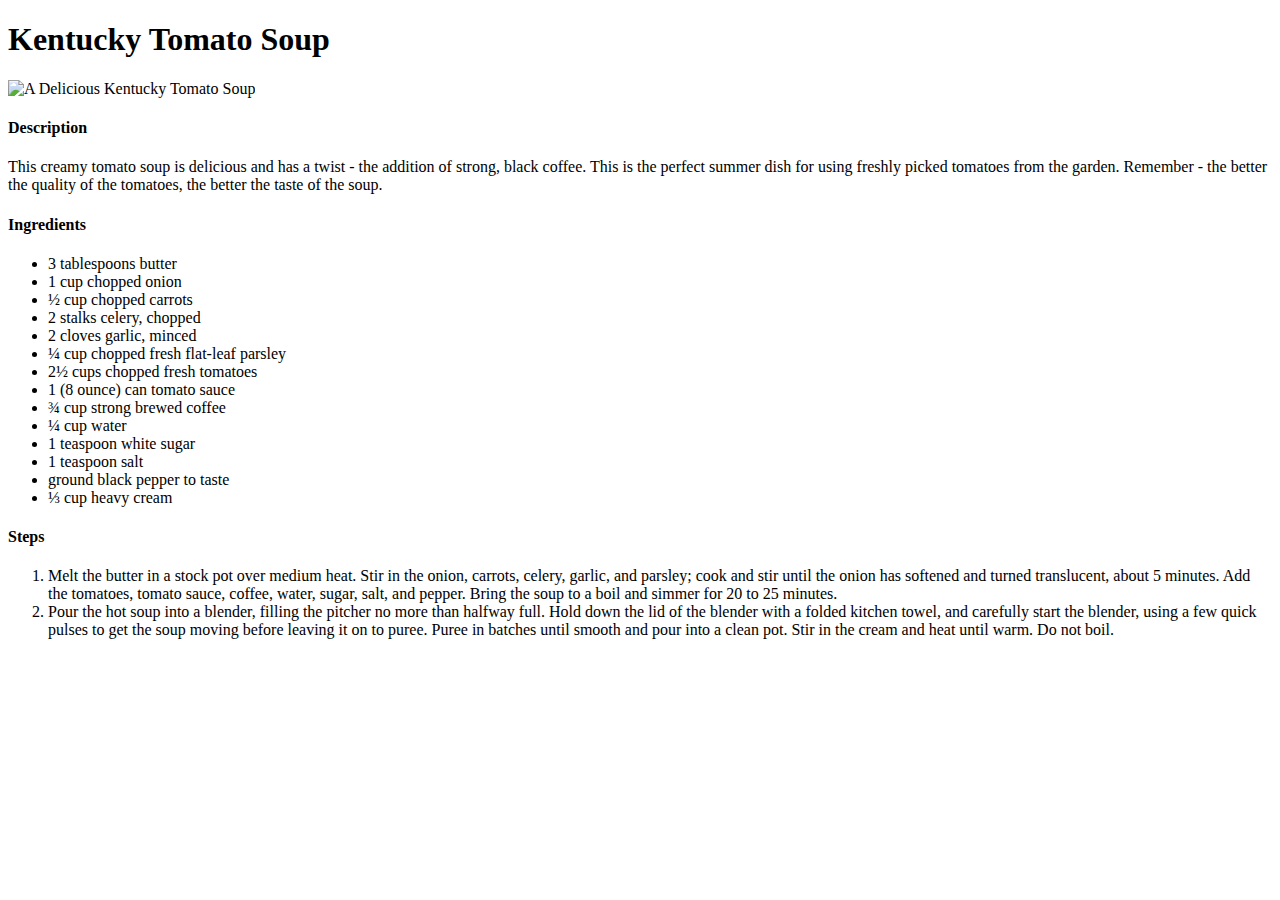
==== recipes/kentucky-tomato-soup.html @ 634ea99e "Add 3 recipe pages and links to recipe pages on home" ====
<!DOCTYPE html>
<html lang="en">
<head>
    <meta charset="UTF-8">
    <title>Kentucky Tomato Soup</title>
</head>
<body>
    <h1>Kentucky Tomato Soup</h1>
    <img src="https://imagesvc.meredithcorp.io/v3/mm/image?url=https%3A%2F%2Fpublic-assets.meredithcorp.io%2Fbc2887b93a6c9dd8cedc409d5a4291a8%2F1659890954IMG_2676%20(2).JPG&w=714&h=478&c=sc&poi=face&q=60" alt="A Delicious Kentucky Tomato Soup">
    <h4>Description</h4>
    <p>This creamy tomato soup is delicious and has a twist - the addition of strong, black coffee. This is the perfect summer dish for using freshly picked tomatoes from the garden. Remember - the better the quality of the tomatoes, the better the taste of the soup.</p>
    <h4>Ingredients</h4>
    <ul>
        <li>3 tablespoons butter</li>
        <li>1 cup chopped onion</li>
        <li>½ cup chopped carrots</li>
        <li>2 stalks celery, chopped</li>
        <li>2 cloves garlic, minced</li>
        <li>¼ cup chopped fresh flat-leaf parsley</li>
        <li>2½ cups chopped fresh tomatoes</li>
        <li>1 (8 ounce) can tomato sauce</li>
        <li>¾ cup strong brewed coffee</li>
        <li>¼ cup water</li>
        <li>1 teaspoon white sugar</li>
        <li>1 teaspoon salt</li>
        <li>ground black pepper to taste</li>
        <li>⅓ cup heavy cream</li>
    </ul>
    <h4>Steps</h4>
    <ol>
        <li>Melt the butter in a stock pot over medium heat. Stir in the onion, carrots, celery, garlic, and parsley; cook and stir until the onion has softened and turned translucent, about 5 minutes. Add the tomatoes, tomato sauce, coffee, water, sugar, salt, and pepper. Bring the soup to a boil and simmer for 20 to 25 minutes.</li>
        <li>Pour the hot soup into a blender, filling the pitcher no more than halfway full. Hold down the lid of the blender with a folded kitchen towel, and carefully start the blender, using a few quick pulses to get the soup moving before leaving it on to puree. Puree in batches until smooth and pour into a clean pot. Stir in the cream and heat until warm. Do not boil.</li>
    </ol>

</body>
</html>
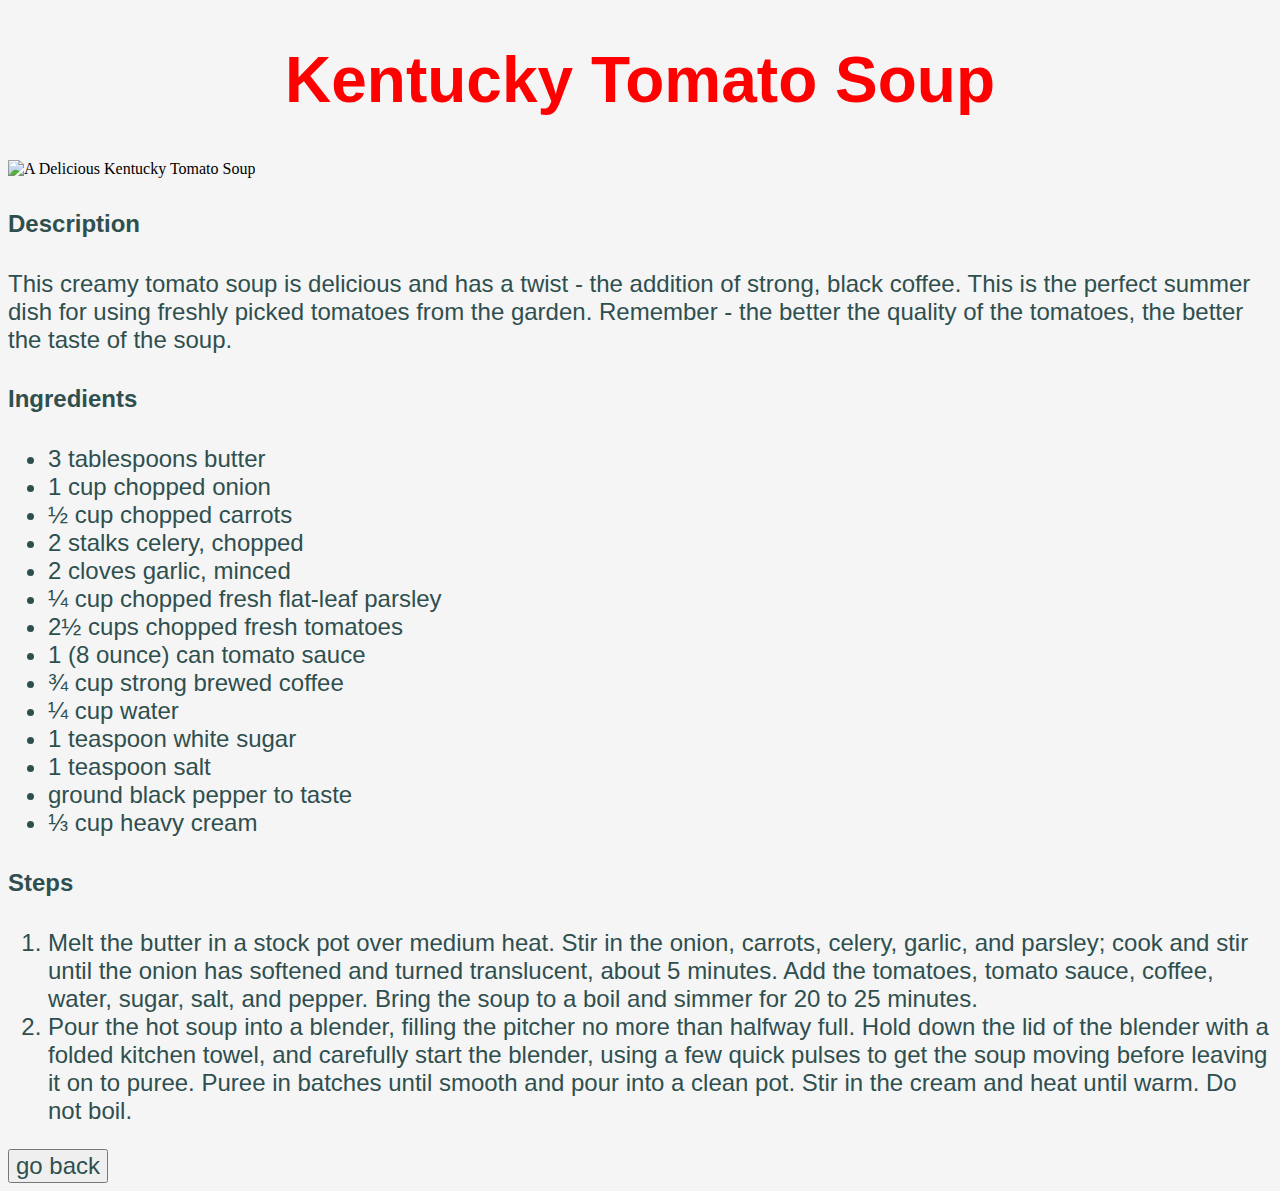
==== commit 880a07a8: "Style pages using css and add back buttons for navigation" ====
--- a/recipes/kentucky-tomato-soup.html
+++ b/recipes/kentucky-tomato-soup.html
@@ -3,14 +3,15 @@
 <head>
     <meta charset="UTF-8">
     <title>Kentucky Tomato Soup</title>
+    <link rel="stylesheet" href="styles.css">
 </head>
 <body>
-    <h1>Kentucky Tomato Soup</h1>
+    <h1 class="title text">Kentucky Tomato Soup</h1>
     <img src="https://imagesvc.meredithcorp.io/v3/mm/image?url=https%3A%2F%2Fpublic-assets.meredithcorp.io%2Fbc2887b93a6c9dd8cedc409d5a4291a8%2F1659890954IMG_2676%20(2).JPG&w=714&h=478&c=sc&poi=face&q=60" alt="A Delicious Kentucky Tomato Soup">
-    <h4>Description</h4>
-    <p>This creamy tomato soup is delicious and has a twist - the addition of strong, black coffee. This is the perfect summer dish for using freshly picked tomatoes from the garden. Remember - the better the quality of the tomatoes, the better the taste of the soup.</p>
-    <h4>Ingredients</h4>
-    <ul>
+    <h4 class="text">Description</h4>
+    <p class="text">This creamy tomato soup is delicious and has a twist - the addition of strong, black coffee. This is the perfect summer dish for using freshly picked tomatoes from the garden. Remember - the better the quality of the tomatoes, the better the taste of the soup.</p>
+    <h4 class="text">Ingredients</h4>
+    <ul class="text">
         <li>3 tablespoons butter</li>
         <li>1 cup chopped onion</li>
         <li>½ cup chopped carrots</li>
@@ -26,11 +27,11 @@
         <li>ground black pepper to taste</li>
         <li>⅓ cup heavy cream</li>
     </ul>
-    <h4>Steps</h4>
-    <ol>
+    <h4 class="text">Steps</h4>
+    <ol class ="text">
         <li>Melt the butter in a stock pot over medium heat. Stir in the onion, carrots, celery, garlic, and parsley; cook and stir until the onion has softened and turned translucent, about 5 minutes. Add the tomatoes, tomato sauce, coffee, water, sugar, salt, and pepper. Bring the soup to a boil and simmer for 20 to 25 minutes.</li>
         <li>Pour the hot soup into a blender, filling the pitcher no more than halfway full. Hold down the lid of the blender with a folded kitchen towel, and carefully start the blender, using a few quick pulses to get the soup moving before leaving it on to puree. Puree in batches until smooth and pour into a clean pot. Stir in the cream and heat until warm. Do not boil.</li>
     </ol>
-
+    <a href="../index.html"><button class="text" type="button">go back</button></a>
 </body>
 </html>--- a/recipes/styles.css
+++ b/recipes/styles.css
@@ -0,0 +1,14 @@
+body {
+    background-color: whitesmoke;
+}
+.text {
+    color: darkslategrey;
+    font-size: 1.5em;
+    font-family: Verdana, Geneva, Tahoma, sans-serif;
+}
+
+.title {
+    color: red;
+    text-align: center;
+    font-size: 4em;
+}